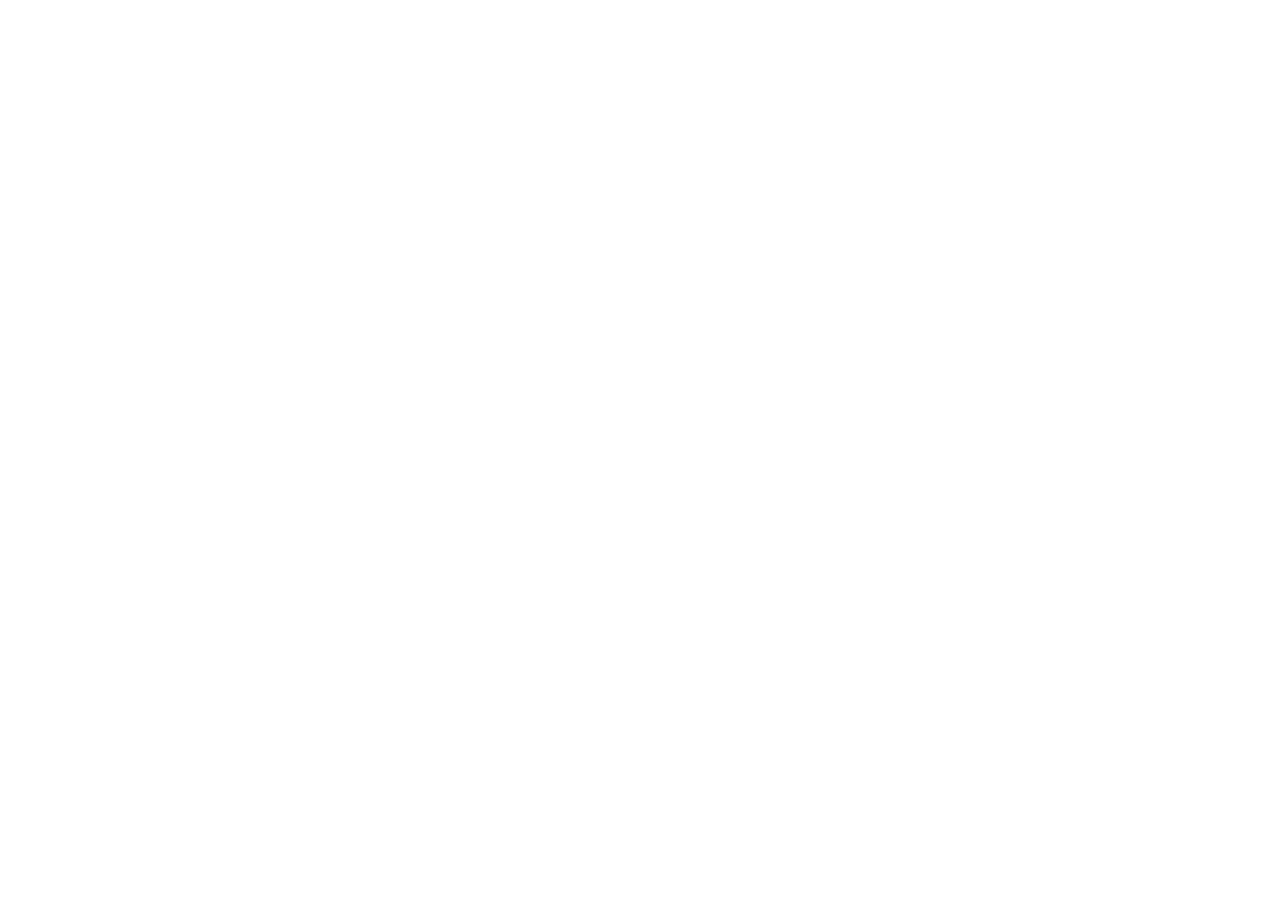
==== Revision/index.html @ bb30531d "06/01 - Revision" ====
<!DOCTYPE html>
<html lang="en">
<head>
    <meta charset="UTF-8">
    <meta name="viewport" content="width=device-width, initial-scale=1.0">
    <title>Document</title>
    <link rel="stylesheet" href="style.css">
</head>
<body>
    <!-- <h1>Welcome to Javascript</h1>
    <label>Username: </label>
    <input type="text" id="username">
    <button type="button" id="submit">Submit</button>
    <p id="result"></p> -->

    <!-- <label for="mycheckbox">Subscribe</label>
    <input type="checkbox" id="mycheckbox"><br>
    <label for="myesewa">Esewa</label>
    <input type="radio" id="myesewa" name="card"><br>

    <label for="mykhalti">khalti</label>
    <input type="radio" id="mykhalti" name="card"><br><br>

    <button type="submit" id="submit">Submit</button>

    <p id="subresult"></p><br>
    <p id="cardresult"></p> -->

    

    <script src="index.js"></script>
</body>
</html>
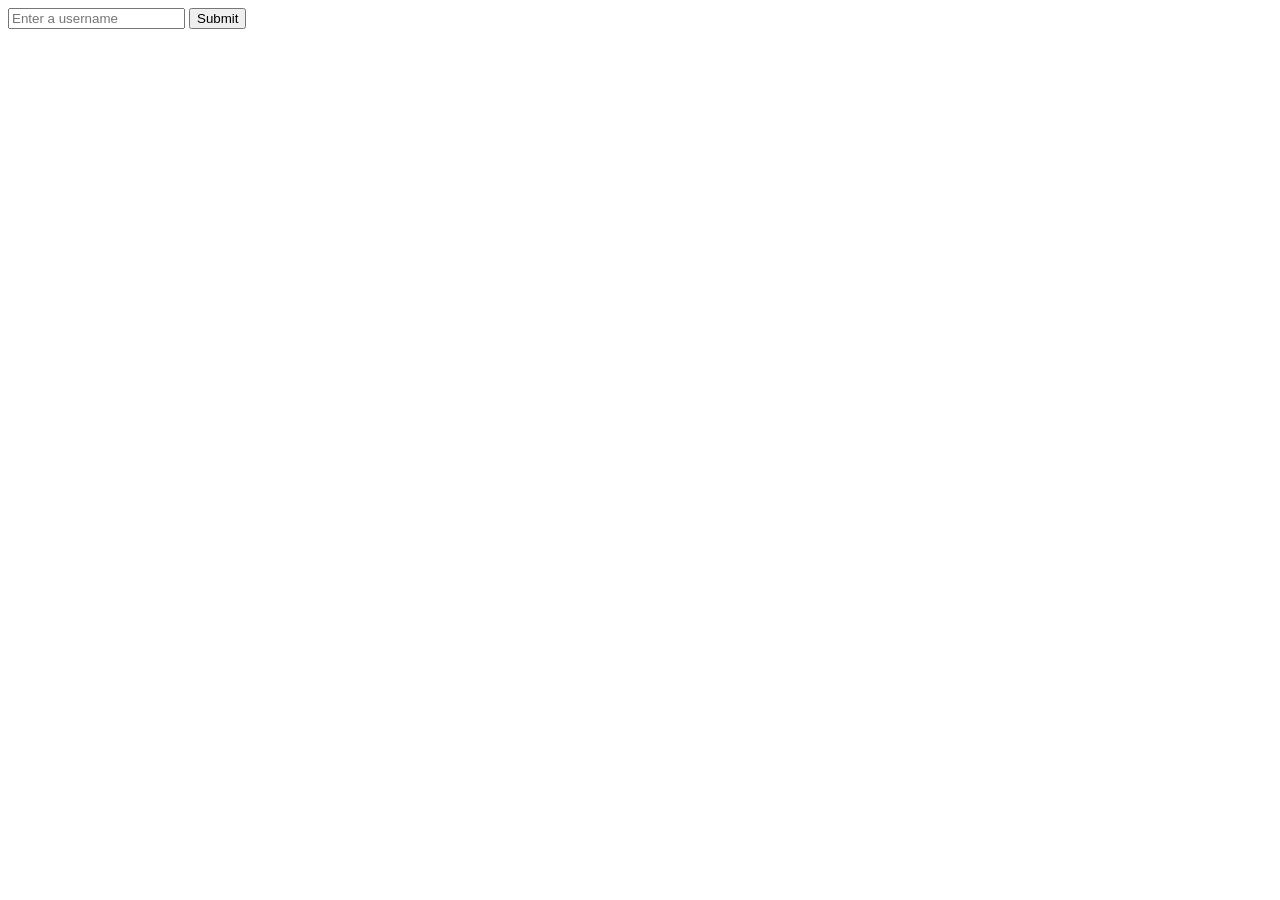
==== commit 4d3f3010: "06/23" ====
--- a/Revision/index.html
+++ b/Revision/index.html
@@ -26,7 +26,9 @@
     <p id="subresult"></p><br>
     <p id="cardresult"></p> -->
 
-    
+    <input type="text" id="username" placeholder="Enter a username">
+    <button id="submitBtn" onclick="handleLogin()">Submit</button><br>
+    <p id="result"></p>
 
     <script src="index.js"></script>
 </body>
